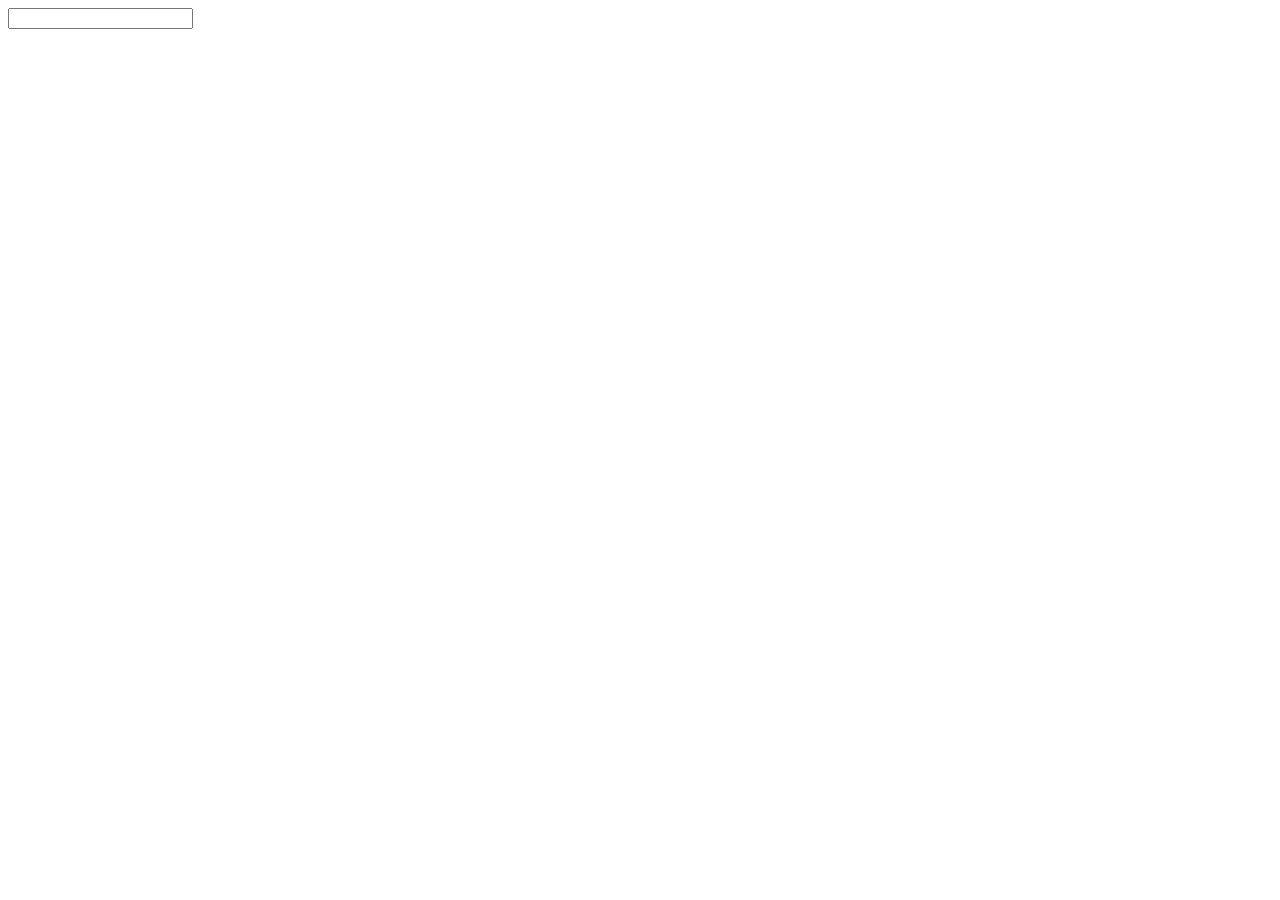
==== index.html @ e9463d5e "Advance JS concepts" ====
<!DOCTYPE html>
<html lang="en">
<head>
    <meta charset="UTF-8">
    <meta name="viewport" content="width=device-width, initial-scale=1.0">
    <title>Document</title>
</head>
<body>
    <input value="" id="clickme">
    <script src="./source.js"></script>
</body>
</html>
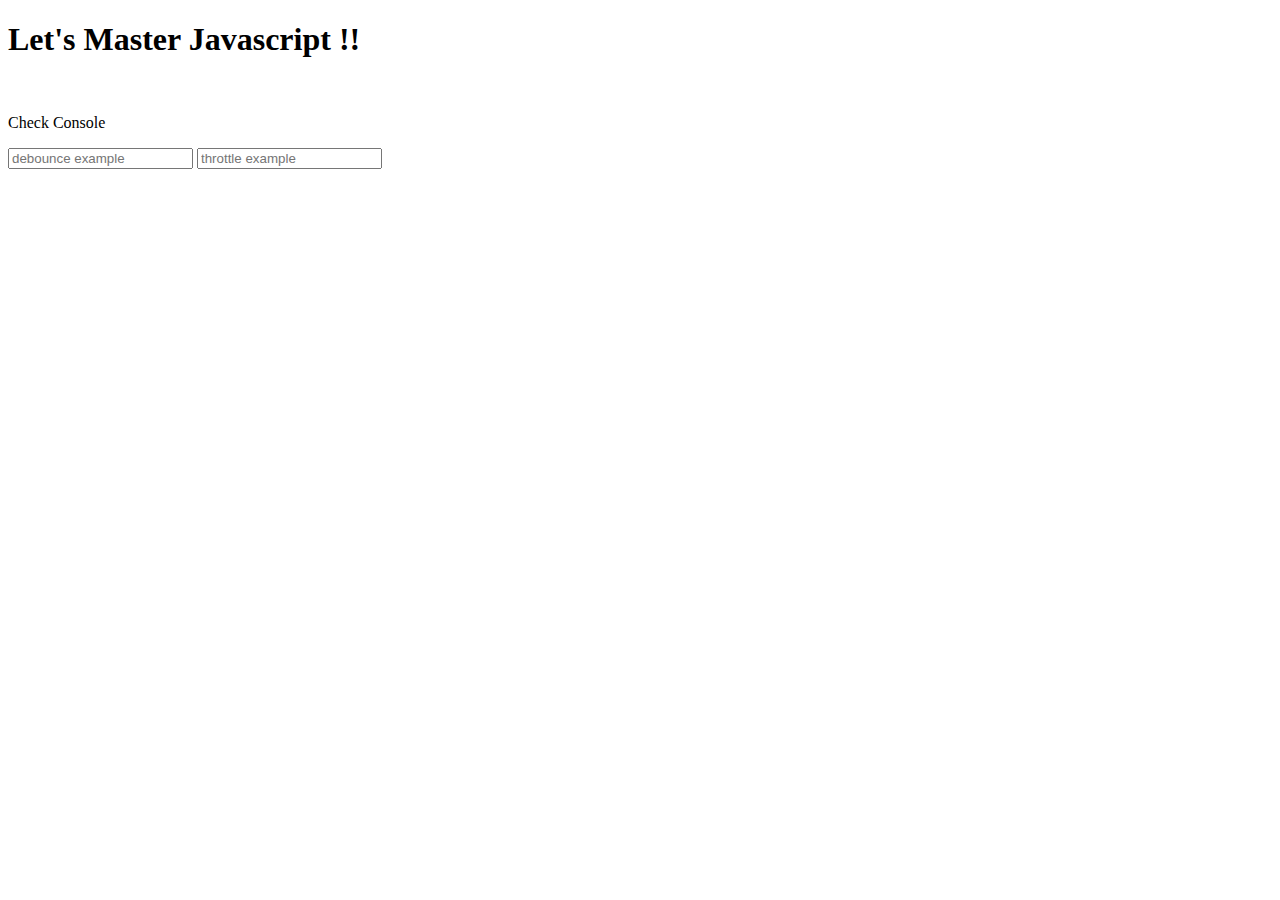
==== commit b12d0122: "call bind" ====
--- a/index.html
+++ b/index.html
@@ -6,7 +6,15 @@
     <title>Document</title>
 </head>
 <body>
-    <input value="" id="clickme">
-    <script src="./source.js"></script>
+    <h1>Let's Master Javascript !!</h1>
+    <br/>
+    <div>
+        <p>Check Console</p>
+        <input value="" id="debounce" placeholder="debounce example">
+        <input value="" id="throttle" placeholder="throttle example">
+    </div>
+    
+    <script src="./debounce_throttle.js"></script>
+    <script src="./call_bind-apply.js"></script>
 </body>
 </html>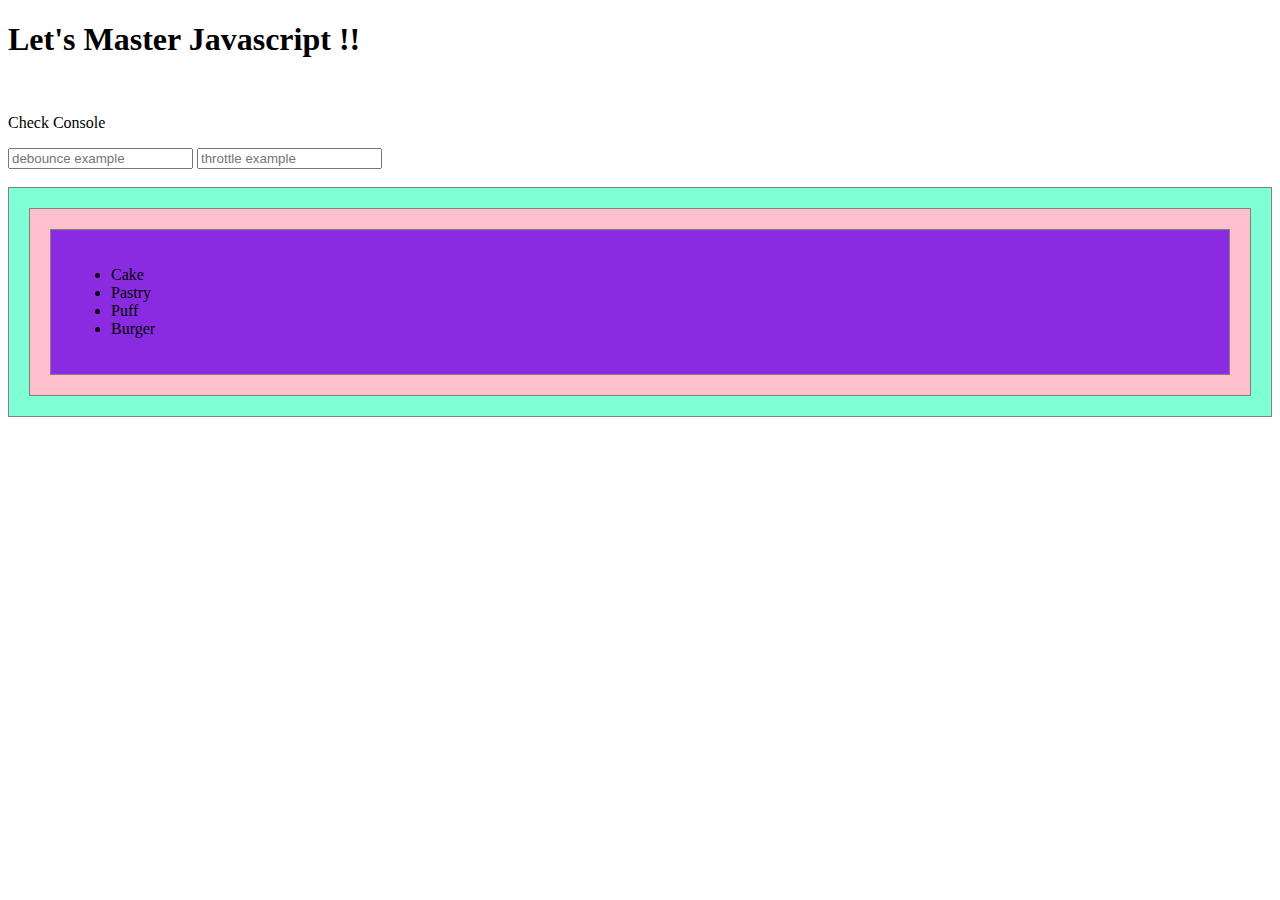
==== commit 4679a932: "practice topics" ====
--- a/index.html
+++ b/index.html
@@ -13,8 +13,24 @@
         <input value="" id="debounce" placeholder="debounce example">
         <input value="" id="throttle" placeholder="throttle example">
     </div>
-    
+    <br/>
+    <div id="gParent">
+        <div id="parent">
+            <div id="child">
+                <ul id="items">
+                    <li id="item1">Cake</li>
+                    <li id="item2">Pastry</li>
+                    <li id="item3">Puff</li>
+                    <li id="item4">Burger</li>
+                </ul>
+            </div>
+        </div>
+    </div>
+    <link href="./external.css" rel="stylesheet"/>
     <script src="./debounce_throttle.js"></script>
     <script src="./call_bind-apply.js"></script>
+    <script src="./event_propagation.js"></script>
+    <script src="./currying.js"></script>
+    <script src="./questions.js"></script>
 </body>
 </html>--- a/external.css
+++ b/external.css
@@ -0,0 +1,19 @@
+#gParent{
+    width: auto;
+    position: relative;
+    background-color: aquamarine;
+    border: 1px solid gray;
+    padding: 20px;
+
+}
+
+#parent{
+    background-color: pink;
+    border: 1px solid gray;
+    padding: 20px;
+}
+#child{
+    border: 1px solid gray;
+    padding: 20px;
+    background-color: blueviolet;
+}